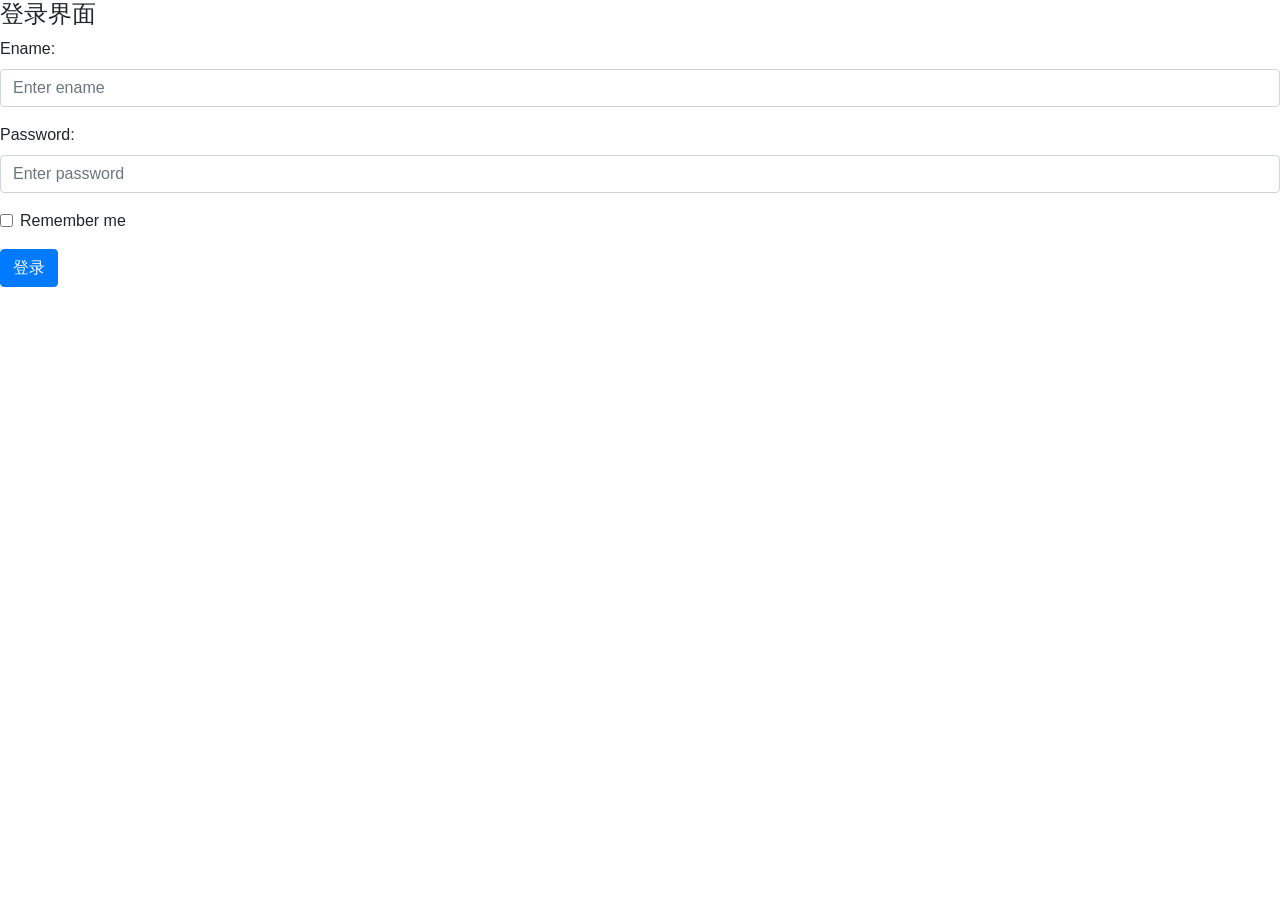
==== src/main/webapp/index.html @ 702ce85c "8.26  笔记更新了前端视图层的设计和实现" ====
<!DOCTYPE html>
<html>
<head>
    <meta name="viewport" content="width=device-width, initial-scale=1.0">
    <title>首页</title>
    <link rel="stylesheet" href="css/bootstrap.css" />
</head>
<body>
<h4>登录界面</h4>

<form action="employee/login">
    <div class="form-group">
        <label for="ename">Ename:</label>
        <input type="text" class="form-control" placeholder="Enter ename" name="ename" id="ename">
    </div>
    <div class="form-group">
        <label for="epass">Password:</label>
        <input type="password" class="form-control" placeholder="Enter password" name="epass" id="epass">
    </div>
    <div class="form-group form-check">
        <label class="form-check-label">
            <input class="form-check-input" type="checkbox"> Remember me
        </label>
    </div>
    <button type="submit" class="btn btn-primary">登录</button>
</form>




<script src="js/jquery-3.3.1.js"></script>
<script src="js/bootstrap.js"></script>


</body>
</html>
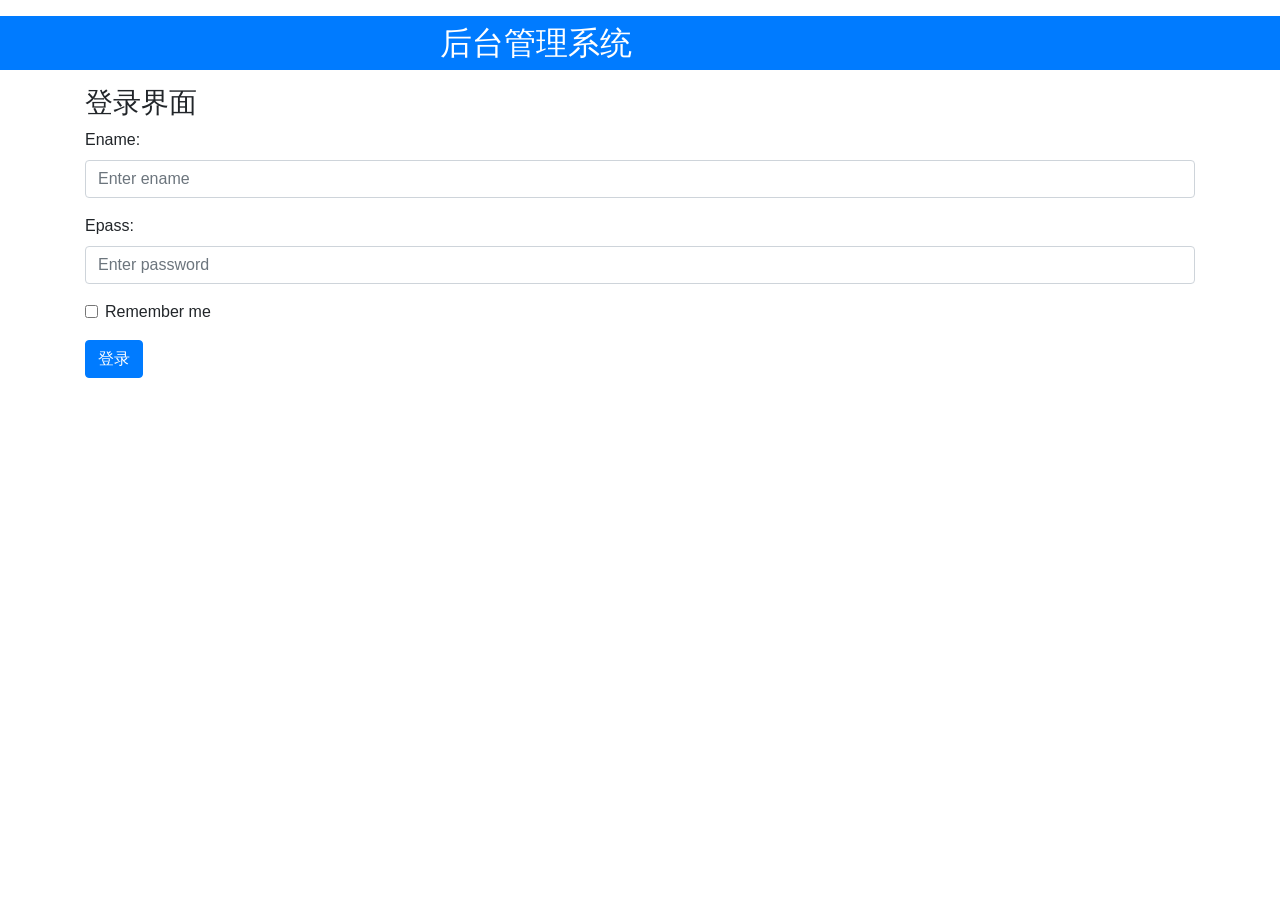
==== commit a331a672: "8.27 日常更新" ====
--- a/src/main/webapp/index.html
+++ b/src/main/webapp/index.html
@@ -1,31 +1,36 @@
 <!DOCTYPE html>
 <html>
 <head>
-    <meta name="viewport" content="width=device-width, initial-scale=1.0">
+    <meta content="width=device-width, initial-scale=1.0" name="viewport">
     <title>首页</title>
-    <link rel="stylesheet" href="css/bootstrap.css" />
+    <link href="css/bootstrap.css" rel="stylesheet"/>
 </head>
 <body>
-<h4>登录界面</h4>
-
-<form action="employee/login">
-    <div class="form-group">
-        <label for="ename">Ename:</label>
-        <input type="text" class="form-control" placeholder="Enter ename" name="ename" id="ename">
-    </div>
-    <div class="form-group">
-        <label for="epass">Password:</label>
-        <input type="password" class="form-control" placeholder="Enter password" name="epass" id="epass">
-    </div>
-    <div class="form-group form-check">
-        <label class="form-check-label">
-            <input class="form-check-input" type="checkbox"> Remember me
-        </label>
-    </div>
-    <button type="submit" class="btn btn-primary">登录</button>
-</form>
 
 
+<header class="container-fluid bg-primary text-white">
+    <h2 class="offset-4 mt-3 mb-3 p-2">后台管理系统</h2>
+</header>
+
+<div class="container">
+    <h3>登录界面</h3>
+    <form action="employee/login">
+        <div class="form-group">
+            <label for="ename">Ename:</label>
+            <input class="form-control" id="ename" name="ename" placeholder="Enter ename" type="text">
+        </div>
+        <div class="form-group">
+            <label for="epass">Epass:</label>
+            <input class="form-control" id="epass" name="epass" placeholder="Enter password" type="password">
+        </div>
+        <div class="form-group form-check">
+            <label class="form-check-label">
+                <input class="form-check-input" type="checkbox"> Remember me
+            </label>
+        </div>
+        <button class="btn btn-primary" type="submit">登录</button>
+    </form>
+</div>
 
 
 <script src="js/jquery-3.3.1.js"></script>
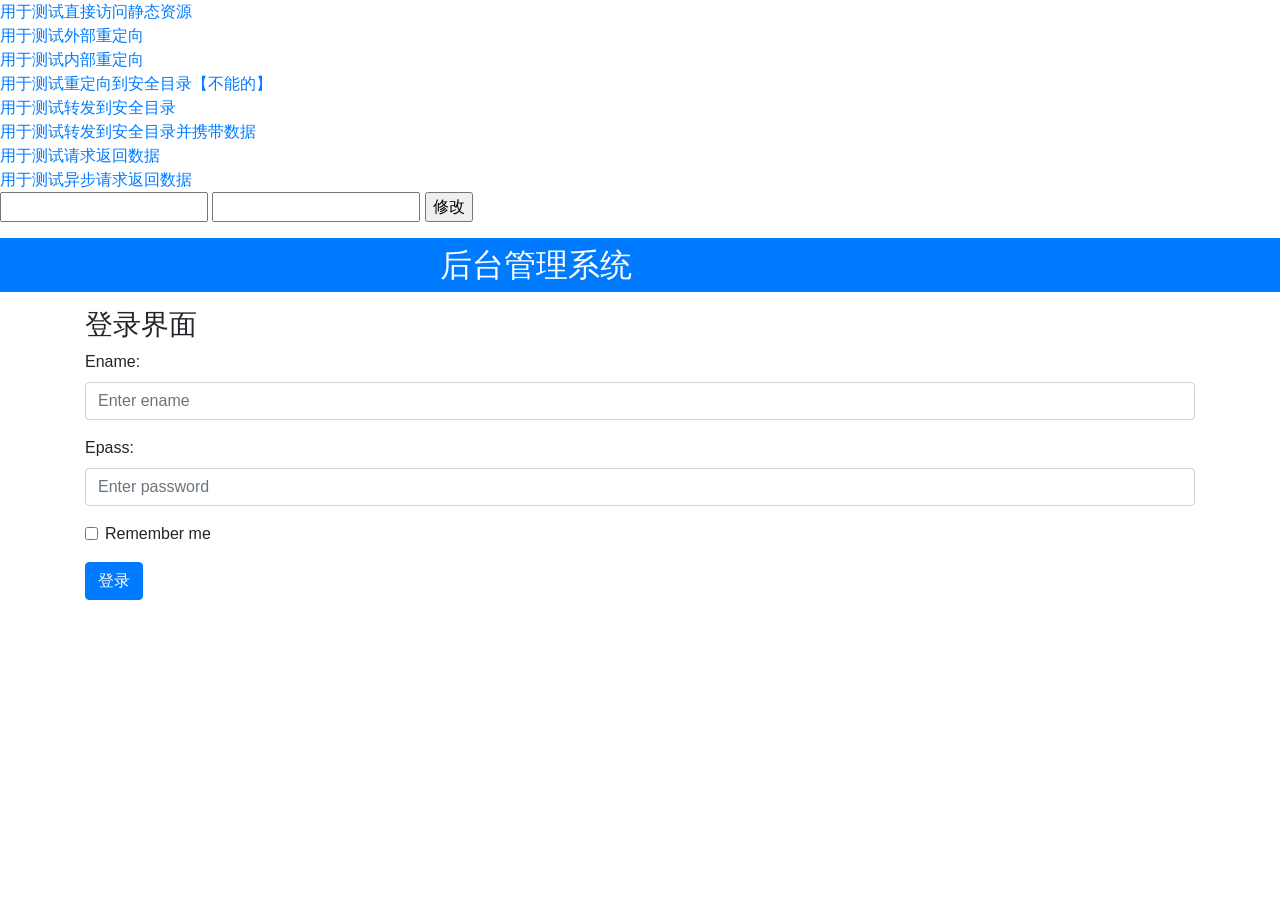
==== commit 5c85086d: "8.31 日常更新" ====
--- a/src/main/webapp/index.html
+++ b/src/main/webapp/index.html
@@ -6,11 +6,51 @@
     <link href="css/bootstrap.css" rel="stylesheet"/>
 </head>
 <body>
+<div>
+    <a href="./css/bootstrap.css">用于测试直接访问静态资源</a>
+</div>
+<div>
+    <a href="./test/reOut">用于测试外部重定向</a>
+</div>
+<div>
+    <a href="./test/reIn">用于测试内部重定向</a>
+</div>
+<div>
+    <a href="./test/reErr">用于测试重定向到安全目录【不能的】</a>
+</div>
+<div>
+    <a href="./test/fwView">用于测试转发到安全目录</a>
+</div>
+<div>
+    <a href="./test/fwMV">用于测试转发到安全目录并携带数据</a>
+</div>
+<!--
+    当发送异步请求的时候注意：  部分HTML标记存在默认行为，例如  a超链接   默认跳转页面  ，   form标签的  submit按钮会跳转页面
+    如果要取消默认行为，需要在前端代码中     阻止默认行为发生
+-->
+<div>
+    <a href="./test/onlyData">用于测试请求返回数据</a>
+</div>
+
+<div>
+    <a href="./test/onlyData" id="myBtn1">用于测试异步请求返回数据</a>
+</div>
+
+<form action="./test/updateEmp" method="post">
+    <input type="text" name="ename" />
+    <input type="text" name="epass" />
+    <input type="submit" value="修改" />
+<!--    表单的submit按钮的默认行为是向action指定的地址发送同步请求  ，  跳转页面-->
+</form>
+
+<div id="display"></div>
 
 
 <header class="container-fluid bg-primary text-white">
     <h2 class="offset-4 mt-3 mb-3 p-2">后台管理系统</h2>
 </header>
+
+
 
 <div class="container">
     <h3>登录界面</h3>
@@ -36,6 +76,54 @@
 <script src="js/jquery-3.3.1.js"></script>
 <script src="js/bootstrap.js"></script>
 
+<script>
+    //
+    $(document).ready(function(){
+        $("#myBtn1").click(function(eve){
+            //请求数据
+            $.ajax({
+                url:"http://localhost:8888/hdjava_war/test/onlyData",
+                type:"get",
+                dataType:"json",
+                success:function(ret){
+                    console.log(ret);
+                    for(let i=0;i<ret.dataZone.empList.length;i++){
+                        let eForm = $(`<form action="http://localhost:8888/hdjava_war/test/updateEmp" method="post">`);
+
+                        eForm.append($(`<input type="text" name="ename" value="${ret.dataZone.empList[i].ename}" />`));
+                        eForm.append($(`<input type="text" name="epass" value="${ret.dataZone.empList[i].epass}" />`));
+                        eForm.append($(`<input type="submit" class="updateBtn" value="修改" />`));
+                        $('#display').append(eForm);
+                    }
+                }
+            });
+            //阻止默认行为， 让超链接的默认跳转失效
+            console.log(eve);
+            eve.preventDefault();
+        });
+
+        //当dom初步渲染到页面上时存在的元素可以直接绑定事件，   通过JavaScript动态生成的内容不能通过如下方法绑定事件， 可以利用事件冒泡特性用父节点监听子节点的事件【事件委托】
+        // $('.updateBtn').click(function(eve){
+        //     console.log("修改按钮被点击了");
+        //     eve.preventDefault();
+        // });
+
+        $(document).on('click','.updateBtn',function(eve){
+            $.ajax({
+                url:"http://localhost:8888/hdjava_war/test/updateData",
+                type:"post",
+                dataType:"json",
+                success:function(ret){
+                    console.log(ret);
+
+                }
+            });
+            console.log("修改按钮被点击了");
+            eve.preventDefault();
+        });
+
+    });
+</script>
 
 </body>
 </html>
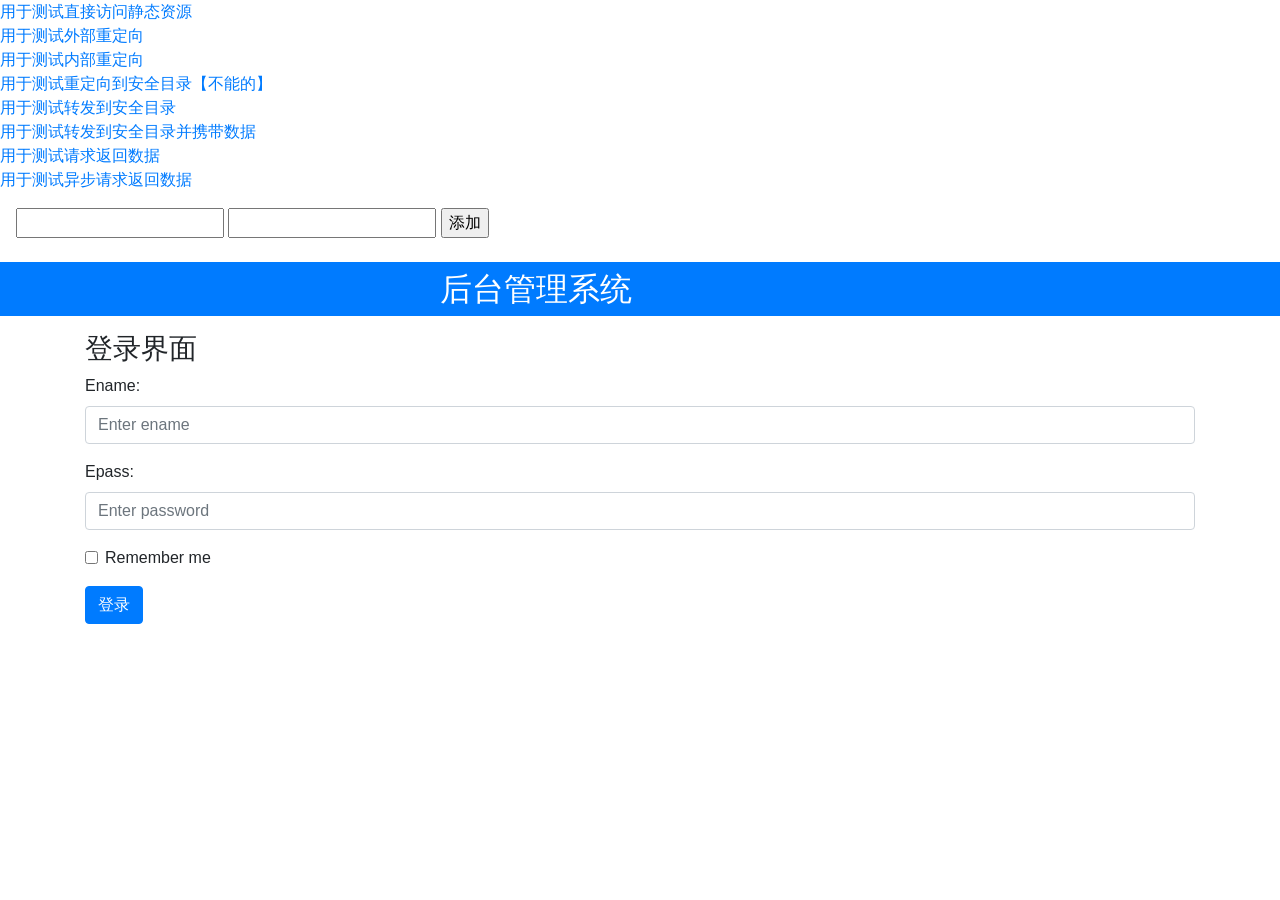
==== commit 1ffa24f8: "9.1 更新前端基本逻辑内容" ====
--- a/src/main/webapp/index.html
+++ b/src/main/webapp/index.html
@@ -36,10 +36,10 @@
     <a href="./test/onlyData" id="myBtn1">用于测试异步请求返回数据</a>
 </div>
 
-<form action="./test/updateEmp" method="post">
+<form class="m-2 p-2">
     <input type="text" name="ename" />
     <input type="text" name="epass" />
-    <input type="submit" value="修改" />
+    <input type="button" class="addBtn" value="添加" />
 <!--    表单的submit按钮的默认行为是向action指定的地址发送同步请求  ，  跳转页面-->
 </form>
 
@@ -79,8 +79,8 @@
 <script>
     //
     $(document).ready(function(){
-        $("#myBtn1").click(function(eve){
-            //请求数据
+
+            //页面加载时请求数据
             $.ajax({
                 url:"http://localhost:8888/hdjava_war/test/onlyData",
                 type:"get",
@@ -88,29 +88,71 @@
                 success:function(ret){
                     console.log(ret);
                     for(let i=0;i<ret.dataZone.empList.length;i++){
-                        let eForm = $(`<form action="http://localhost:8888/hdjava_war/test/updateEmp" method="post">`);
-
-                        eForm.append($(`<input type="text" name="ename" value="${ret.dataZone.empList[i].ename}" />`));
-                        eForm.append($(`<input type="text" name="epass" value="${ret.dataZone.empList[i].epass}" />`));
-                        eForm.append($(`<input type="submit" class="updateBtn" value="修改" />`));
-                        $('#display').append(eForm);
+                        let eDiv = $(`<div class="m-2 p-2">`);
+                        eDiv.append($(`<input type="text" readonly="readonly" name="eid" value="${ret.dataZone.empList[i].eid}" />`));
+                        eDiv.append($(`<input type="text" name="ename" value="${ret.dataZone.empList[i].ename}" />`));
+                        eDiv.append($(`<input type="text" name="epass" value="${ret.dataZone.empList[i].epass}" />`));
+                        eDiv.append($(`<input type="button" class="updateBtn btn btn-info" value="修改" />`));
+                        eDiv.append($(`<input type="button" class="deleteBtn btn btn-danger" value="删除" />`));
+                        $('#display').append(eDiv);
                     }
                 }
             });
-            //阻止默认行为， 让超链接的默认跳转失效
-            console.log(eve);
+
+        $(document).on('click','.addBtn',function(eve){
+            console.log($(eve.target).prev().val());
+            console.log(eve.target.previousElementSibling.value);
+            $.ajax({
+                // url:"http://localhost:8888/hdjava_war/test/addData?epass="+$(eve.target).prev().val(),
+                url:"http://localhost:8888/hdjava_war/test/addData",
+                data: {
+                    ename: $(eve.target).prev().prev().val(),
+                    epass: $(eve.target).prev().val()
+                },
+                type:"post",
+                dataType:"json",
+                success:function(ret){
+                    console.log(ret);
+
+                }
+            });
+            console.log("修改按钮被点击了");
             eve.preventDefault();
         });
 
-        //当dom初步渲染到页面上时存在的元素可以直接绑定事件，   通过JavaScript动态生成的内容不能通过如下方法绑定事件， 可以利用事件冒泡特性用父节点监听子节点的事件【事件委托】
-        // $('.updateBtn').click(function(eve){
-        //     console.log("修改按钮被点击了");
-        //     eve.preventDefault();
-        // });
 
         $(document).on('click','.updateBtn',function(eve){
+            console.log($(eve.target).prev().val());
+            console.log(eve.target.previousElementSibling.value);
             $.ajax({
+                // url:"http://localhost:8888/hdjava_war/test/updateData?epass="+$(eve.target).prev().val(),
                 url:"http://localhost:8888/hdjava_war/test/updateData",
+                data: {
+                    ename: $(eve.target).prev().prev().val(),
+                    epass: $(eve.target).prev().val()
+                },
+                type:"post",
+                dataType:"json",
+                success:function(ret){
+                    console.log(ret);
+
+                }
+            });
+            console.log("修改按钮被点击了");
+            eve.preventDefault();
+        });
+
+        $(document).on('click','.deleteBtn',function(eve){
+            console.log($(eve.target).prev().val());
+            console.log(eve.target.previousElementSibling.value);
+            $.ajax({
+                // url:"http://localhost:8888/hdjava_war/test/updateData?epass="+$(eve.target).prev().val(),
+                url:"http://localhost:8888/hdjava_war/test/deleteData",
+                data: {
+                    eid:$(eve.target).prev().prev().prev().prev().val()
+                    // ename: $(eve.target).prev().prev().val(),
+                    // epass: $(eve.target).prev().val()
+                },
                 type:"post",
                 dataType:"json",
                 success:function(ret){
